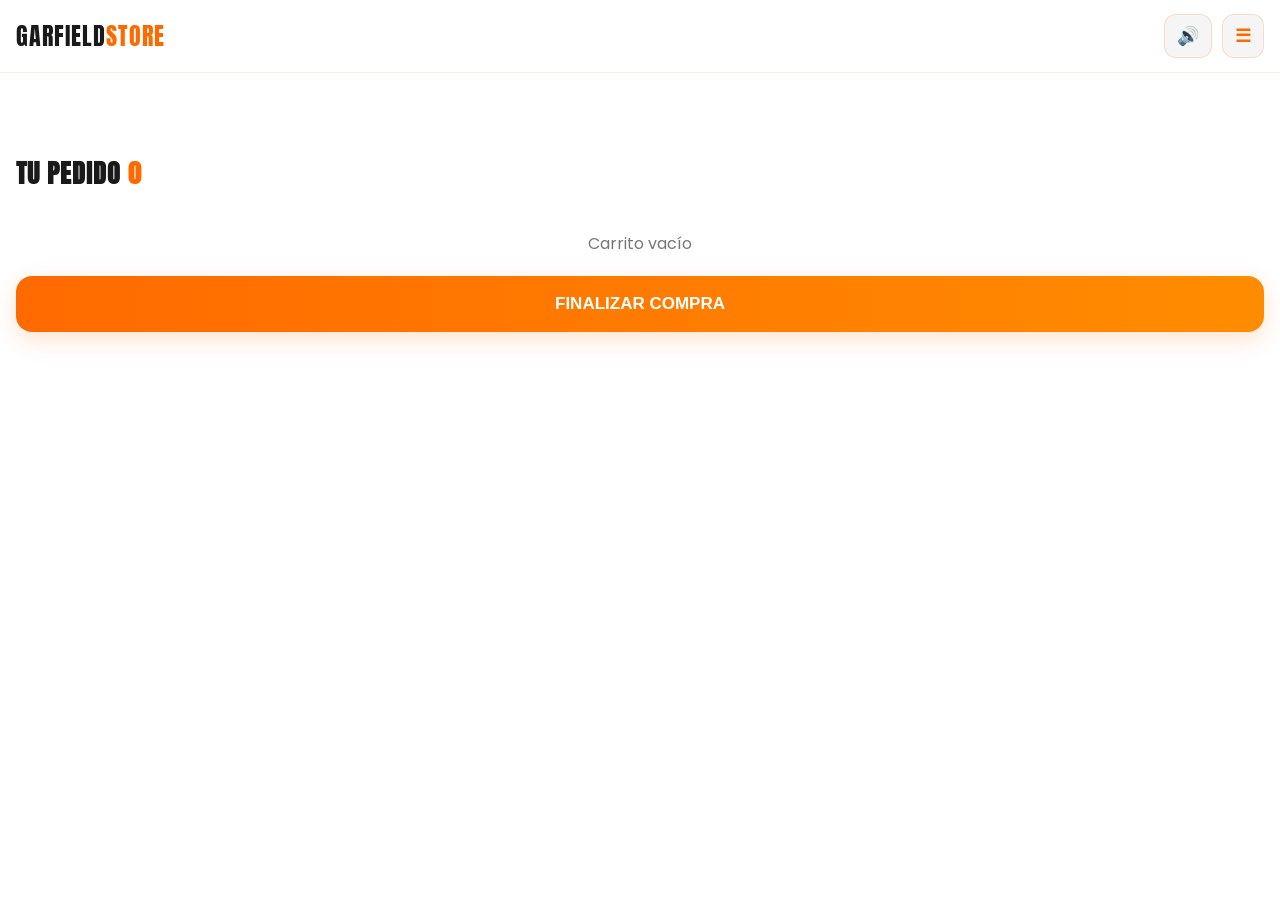
==== carrito.html @ 8efb052c "Actualizar carrito.html" ====
<!DOCTYPE html>
<html lang="es">
<head>
<meta charset="UTF-8">
<meta name="viewport" content="width=device-width, initial-scale=1.0, user-scalable=no">
<title>CARRITO - GARFIELD STORE</title>
<link rel="stylesheet" href="style.css">
</head>
<body>
<header>
  <div class="nav">
    <div class="logo">GARFIELD<span>STORE</span></div>
    <div class="nav-right">
      <button id="btnMusica" onclick="toggleMusica()">🔊</button>
      <button class="btn-menu" onclick="toggleMenu()">☰</button>
    </div>
    <nav class="menu" id="menu">
      <a href="index.html">INICIO</a>
      <a href="productos.html">TIENDA</a>
      <a href="videos.html">MEDIA</a>
      <a href="carrito.html">CARRITO <span id="menuTotal">0</span></a>
    </nav>
  </div>
</header>

<section class="carrito">
  <h2>TU PEDIDO <span id="totalItems">0</span></h2>
  <div id="listaCarrito"></div>
  <button onclick="abrirPopUpID()" class="btn-primario">FINALIZAR COMPRA</button>
</section>

<div id="popupID" class="popup"><div class="popup-content"><h3>TU ID DE FREE FIRE</h3><input type="text" id="idFinal" placeholder="EJ: 123456789"><button onclick="enviarWhatsApp()" class="btn-primario">ENVIAR POR WHATSAPP</button><button onclick="cerrarPopUpID()" class="btn-sec">CANCELAR</button></div></div>
<audio id="musicaFondo" loop><source src="garfield.mp3" type="audio/mpeg"></audio>
<script src="app.js"></script>
</body>
</html>
---- style.css ----
@import url('https://fonts.googleapis.com/css2?family=Poppins:wght@400;600;800&family=Anton&display=swap');
*{margin:0; padding:0; box-sizing:border-box;}
body{background:#FFFFFF; color:#1A1A1A; font-family:'Poppins', sans-serif;}
.nav{position:sticky; top:0; background:#FFFFFFee; backdrop-filter:blur(20px); -webkit-backdrop-filter:blur(20px); padding:14px 16px; display:flex; justify-content:space-between; align-items:center; border-bottom:1px solid #FF6A0020; z-index:999; box-shadow:0 2px 20px #00008;}
.logo{font-family:'Anton', sans-serif; font-size:24px; letter-spacing:1px; color:#1A1A1A;}
.logo span{color:#FF6A00;}
.nav-right{display:flex; gap:10px;}
#btnMusica,.btn-menu{background:#F5F5F5; border:1px solid #FF6A0030; color:#FF6A00; font-size:18px; padding:10px 12px; border-radius:12px; font-weight:600;}
.menu{max-height:0; overflow:hidden; transition:0.4s; position:absolute; top:100%; left:0; width:100%; background:#FFFFFFee; backdrop-filter:blur(20px); box-shadow:0 10px 30px #00010;}
.menu.active{max-height:400px; padding:15px 0;}
.menu a{display:block; color:#333; text-decoration:none; font-size:16px; font-weight:600; padding:16px; border-bottom:1px solid #F0F0F0; text-align:center; transition:0.2s;}
.menu a:hover{background:#FFF5F0; color:#FF6A00;}
.hero{text-align:center; padding:40px 20px; background:linear-gradient(180deg, #FFF5F0 0%, #FFFFFF 100%);}
.hero-img{width:120px; height:120px; border-radius:50%; border:3px solid #FF6A00; margin-bottom:20px; box-shadow:0 8px 30px #FF6A0020; animation:flotar 3s ease-in-out infinite;}
.hero h1{font-family:'Anton', sans-serif; font-size:36px; letter-spacing:2px; color:#1A1A1A;}
.hero h1 span{color:#FF6A00;}
.hero p{color:#666; font-size:15px; margin:12px 0 25px; font-weight:400;}
.btn-primario{background:linear-gradient(90deg, #FF6A00, #FF8C00); color:#FFF; border:none; padding:18px; border-radius:16px; font-size:17px; font-weight:800; width:100%; margin-bottom:12px; box-shadow:0 8px 25px #FF6A0030; transition:0.2s;}
.btn-primario:active{transform:scale(0.97);}
.btn-whats{background:#25D366; color:#FFF; padding:18px; border-radius:16px; font-size:17px; font-weight:800; text-decoration:none; display:block; text-align:center;}
.features{padding:20px 16px;}
.feature-card{background:#FFFFFF; border:1px solid #F0F0F0; padding:20px; margin-bottom:14px; border-radius:20px; box-shadow:0 4px 20px #00000005; animation:aparecer 0.6s ease-out;}
.feature-card h3{color:#FF6A00; font-size:17px; font-weight:800; margin:8px 0;}
.feature-card p{color:#777; font-size:14px;}
.perfil{display:flex; gap:14px; align-items:center; background:#FFFFFF; border:1px solid #FFE8DC; padding:18px; margin:25px 16px; border-radius:20px; box-shadow:0 4px 20px #00000005;}
.perfil img{width:60px; height:60px; border-radius:50%; border:2px solid #FF6A00;}
.perfil h3{font-weight:800; font-size:16px; color:#1A1A1A;}
.perfil p{color:#777; font-size:13px;}
.quien-es{background:#FFFFFF; padding:30px 20px; margin:20px 16px; border-radius:20px; box-shadow:0 4px 20px #00000005; border:1px solid #FFE8DC; text-align:center;}
.quien-es h2{font-family:'Anton', sans-serif; font-size:24px; color:#1A1A1A; margin-bottom:15px; letter-spacing:1px;}
.quien-es h2 span{color:#FF6A00;}
.garfield-foto{width:100px; height:100px; border-radius:50%; border:3px solid #FF6A00; margin:10px 0; animation:flotar 3s ease-in-out infinite;}
.quien-es p{color:#555; font-size:14px; line-height:1.6; margin:10px 0;}
.frase{color:#FF6A00; font-weight:800; font-size:15px; background:#FFF5F0; padding:12px; border-radius:12px; margin:15px 0;}
.oferta{background:linear-gradient(135deg, #FF6A00, #FF8C00); color:#FFF; text-align:center; padding:25px; margin:25px 16px; border-radius:20px; box-shadow:0 8px 30px #FF6A0040;}
.oferta h2{font-family:'Anton', sans-serif; font-size:26px; letter-spacing:1px;}
.oferta b{font-size:22px;}
.oferta s{color:#FFE8DC; opacity:0.8;}
.filtros{padding:80px 16px 20px; display:flex; flex-direction:column; gap:12px;}
#pais, #buscador{width:100%; padding:16px; background:#F8F8F8; border:1px solid #E0E0E0; color:#1A1A1A; border-radius:14px; font-size:15px; font-weight:600;}
#buscador:focus{border-color:#FF6A00; outline:none;}
#productos{padding:0 16px 100px;}
.prod-card{background:#FFFFFF; border:1px solid #F0F0F0; border-radius:18px; padding:18px; margin:14px 0; box-shadow:0 4px 20px #00000005;}
.prod-card h3{font-size:16px; font-weight:800; margin-bottom:6px; color:#1A1A1A;}
.prod-precio{color:#FF6A00; font-size:20px; font-weight:800;}
.btn-add{width:100%; margin-top:12px; padding:16px; background:#FF6A00; border:none; border-radius:14px; color:#FFF; font-size:16px; font-weight:800;}
.carrito,.videos{padding:80px 16px;}
.carrito h2,.videos h2{font-family:'Anton', sans-serif; color:#1A1A1A; font-size:26px; margin-bottom:18px; letter-spacing:1px;}
.carrito h2 span{color:#FF6A00;}
.videos video{width:100%; border-radius:18px; border:1px solid #F0F0F0; margin-bottom:18px; box-shadow:0 4px 20px #00000005;}
.btn-sec{width:100%; margin-top:12px; padding:16px; background:#F5F5F5; border:1px solid #E0E0E0; border-radius:14px; color:#333; font-size:16px; font-weight:600;}
.popup{display:none; position:fixed; bottom:0; left:0; width:100%; height:100%; background:#0006; align-items:flex-end; z-index:9999;}
.popup-content{background:#FFFFFF; padding:25px 20px; width:100%; border-radius:24px 24px 0 0; border-top:3px solid #FF6A00;}
.popup-content h3{font-family:'Anton', sans-serif; color:#1A1A1A; font-size:22px; margin-bottom:12px; letter-spacing:1px;}
.popup-content p{color:#666;}
.popup-content input{width:100%; padding:16px; background:#F8F8F8; border:1px solid #E0E0E0; color:#1A1A1A; border-radius:14px; margin:12px 0; font-size:16px; font-weight:600;}
@keyframes flotar{0%,100%{transform:translateY(0)} 50%{transform:translateY(-10px)}}
@keyframes aparecer{from{opacity:0; transform:translateY(20px)} to{opacity:1; transform:translateY(0)}}
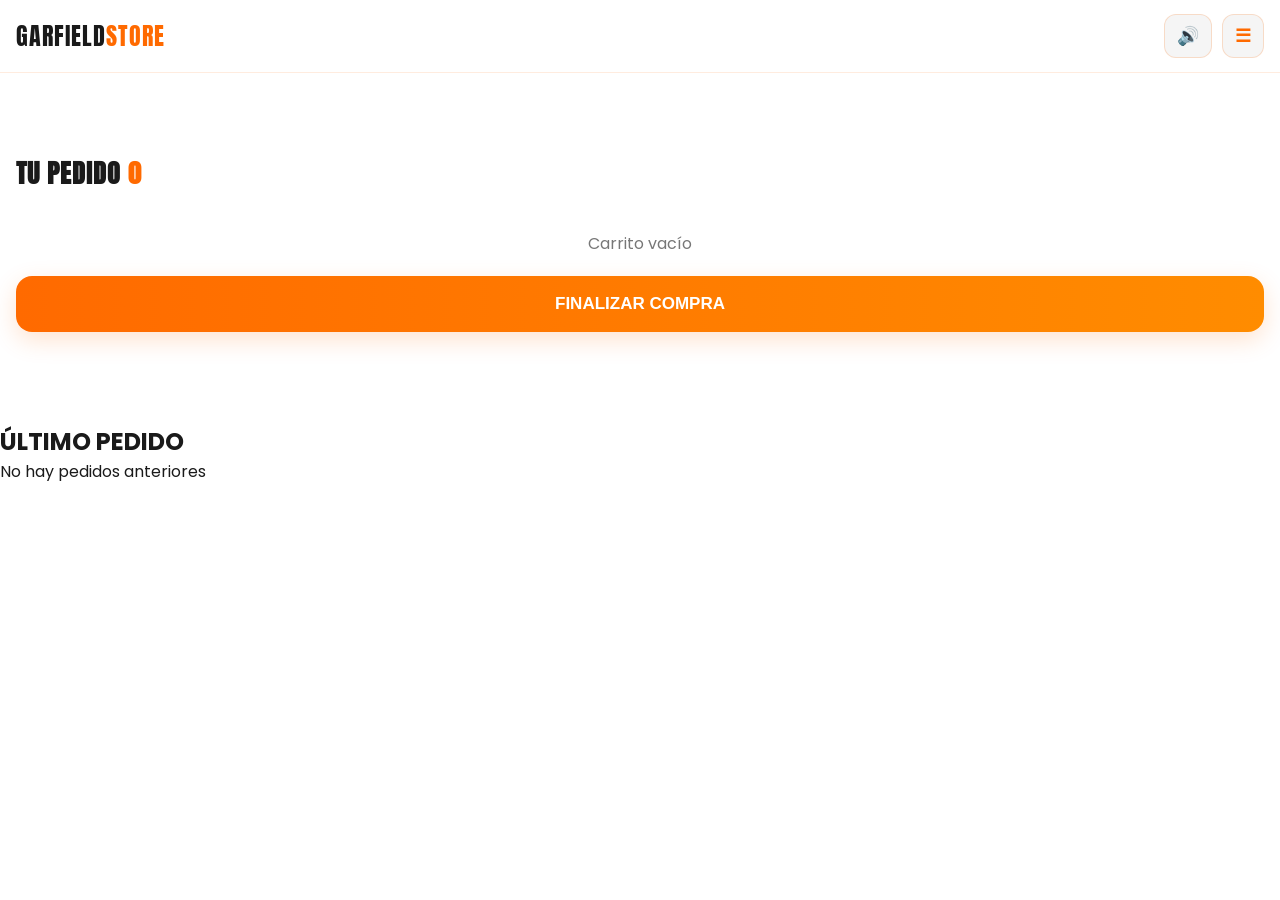
==== commit 5f48148c: "Actualizar carrito.html" ====
--- a/carrito.html
+++ b/carrito.html
@@ -29,6 +29,11 @@
   <button onclick="abrirPopUpID()" class="btn-primario">FINALIZAR COMPRA</button>
 </section>
 
+<section class="historial">
+  <h2>ÚLTIMO PEDIDO</h2>
+  <div id="ultimoPedido">No hay pedidos anteriores</div>
+</section>
+
 <div id="popupID" class="popup"><div class="popup-content"><h3>TU ID DE FREE FIRE</h3><input type="text" id="idFinal" placeholder="EJ: 123456789"><button onclick="enviarWhatsApp()" class="btn-primario">ENVIAR POR WHATSAPP</button><button onclick="cerrarPopUpID()" class="btn-sec">CANCELAR</button></div></div>
 <audio id="musicaFondo" loop><source src="garfield.mp3" type="audio/mpeg"></audio>
 <script src="app.js"></script>
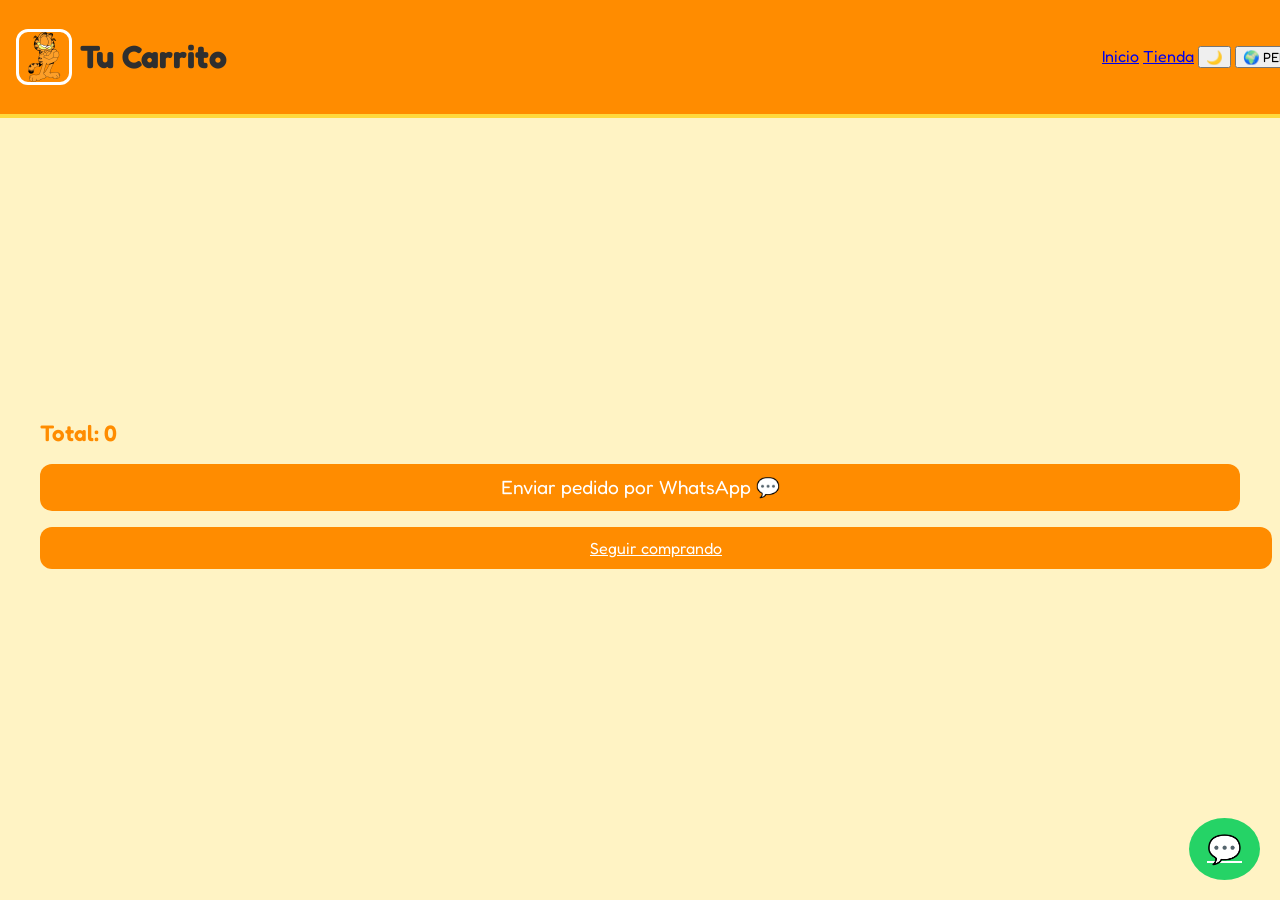
==== commit d7ea73bc: "Actualizar carrito.html" ====
--- a/carrito.html
+++ b/carrito.html
@@ -1,41 +1,27 @@
 <!DOCTYPE html>
 <html lang="es">
-<head>
-<meta charset="UTF-8">
-<meta name="viewport" content="width=device-width, initial-scale=1.0, user-scalable=no">
-<title>CARRITO - GARFIELD STORE</title>
-<link rel="stylesheet" href="style.css">
-</head>
+<head><meta charset="UTF-8"><meta name="viewport" content="width=device-width, initial-scale=1.0">
+<title>Carrito - Luu Store</title><link rel="stylesheet" href="style.css"></head>
 <body>
 <header>
-  <div class="nav">
-    <div class="logo">GARFIELD<span>STORE</span></div>
-    <div class="nav-right">
-      <button id="btnMusica" onclick="toggleMusica()">🔊</button>
-      <button class="btn-menu" onclick="toggleMenu()">☰</button>
-    </div>
-    <nav class="menu" id="menu">
-      <a href="index.html">INICIO</a>
-      <a href="productos.html">TIENDA</a>
-      <a href="videos.html">MEDIA</a>
-      <a href="carrito.html">CARRITO <span id="menuTotal">0</span></a>
-    </nav>
+  <div style="display:flex; align-items:center; gap:.5rem">
+    <img src="logo.png" class="logo"><h1>Tu Carrito</h1>
   </div>
+  <nav>
+    <a href="index.html">Inicio</a>
+    <a href="tienda.html">Tienda</a>
+    <button id="themeBtn">🌙</button>
+    <button id="currencyBtn">🌍 <span id="currencyLabel">PEN</span></button>
+  </nav>
 </header>
 
-<section class="carrito">
-  <h2>TU PEDIDO <span id="totalItems">0</span></h2>
-  <div id="listaCarrito"></div>
-  <button onclick="abrirPopUpID()" class="btn-primario">FINALIZAR COMPRA</button>
+<section class="container">
+  <div id="cartItemsFull" style="min-height:300px"></div>
+  <h2 class="precio">Total: <span id="cartTotalFull">0</span></h2>
+  <button id="whatsappBtnFull" class="btn" style="width:100%; font-size:1.2rem">Enviar pedido por WhatsApp 💬</button>
+  <a href="tienda.html" class="btn ghost" style="width:100%; margin-top:1rem; display:block; text-align:center">Seguir comprando</a>
 </section>
 
-<section class="historial">
-  <h2>ÚLTIMO PEDIDO</h2>
-  <div id="ultimoPedido">No hay pedidos anteriores</div>
-</section>
-
-<div id="popupID" class="popup"><div class="popup-content"><h3>TU ID DE FREE FIRE</h3><input type="text" id="idFinal" placeholder="EJ: 123456789"><button onclick="enviarWhatsApp()" class="btn-primario">ENVIAR POR WHATSAPP</button><button onclick="cerrarPopUpID()" class="btn-sec">CANCELAR</button></div></div>
-<audio id="musicaFondo" loop><source src="garfield.mp3" type="audio/mpeg"></audio>
-<script src="app.js"></script>
-</body>
-</html>+<a href="https://wa.me/51920726588" class="wa-float">💬</a>
+<script src="script.js"></script>
+</body></html>
--- a/style.css
+++ b/style.css
@@ -1,58 +1,42 @@
-@import url('https://fonts.googleapis.com/css2?family=Poppins:wght@400;600;800&family=Anton&display=swap');
-*{margin:0; padding:0; box-sizing:border-box;}
-body{background:#FFFFFF; color:#1A1A1A; font-family:'Poppins', sans-serif;}
-.nav{position:sticky; top:0; background:#FFFFFFee; backdrop-filter:blur(20px); -webkit-backdrop-filter:blur(20px); padding:14px 16px; display:flex; justify-content:space-between; align-items:center; border-bottom:1px solid #FF6A0020; z-index:999; box-shadow:0 2px 20px #00008;}
-.logo{font-family:'Anton', sans-serif; font-size:24px; letter-spacing:1px; color:#1A1A1A;}
-.logo span{color:#FF6A00;}
-.nav-right{display:flex; gap:10px;}
-#btnMusica,.btn-menu{background:#F5F5F5; border:1px solid #FF6A0030; color:#FF6A00; font-size:18px; padding:10px 12px; border-radius:12px; font-weight:600;}
-.menu{max-height:0; overflow:hidden; transition:0.4s; position:absolute; top:100%; left:0; width:100%; background:#FFFFFFee; backdrop-filter:blur(20px); box-shadow:0 10px 30px #00010;}
-.menu.active{max-height:400px; padding:15px 0;}
-.menu a{display:block; color:#333; text-decoration:none; font-size:16px; font-weight:600; padding:16px; border-bottom:1px solid #F0F0F0; text-align:center; transition:0.2s;}
-.menu a:hover{background:#FFF5F0; color:#FF6A00;}
-.hero{text-align:center; padding:40px 20px; background:linear-gradient(180deg, #FFF5F0 0%, #FFFFFF 100%);}
-.hero-img{width:120px; height:120px; border-radius:50%; border:3px solid #FF6A00; margin-bottom:20px; box-shadow:0 8px 30px #FF6A0020; animation:flotar 3s ease-in-out infinite;}
-.hero h1{font-family:'Anton', sans-serif; font-size:36px; letter-spacing:2px; color:#1A1A1A;}
-.hero h1 span{color:#FF6A00;}
-.hero p{color:#666; font-size:15px; margin:12px 0 25px; font-weight:400;}
-.btn-primario{background:linear-gradient(90deg, #FF6A00, #FF8C00); color:#FFF; border:none; padding:18px; border-radius:16px; font-size:17px; font-weight:800; width:100%; margin-bottom:12px; box-shadow:0 8px 25px #FF6A0030; transition:0.2s;}
-.btn-primario:active{transform:scale(0.97);}
-.btn-whats{background:#25D366; color:#FFF; padding:18px; border-radius:16px; font-size:17px; font-weight:800; text-decoration:none; display:block; text-align:center;}
-.features{padding:20px 16px;}
-.feature-card{background:#FFFFFF; border:1px solid #F0F0F0; padding:20px; margin-bottom:14px; border-radius:20px; box-shadow:0 4px 20px #00000005; animation:aparecer 0.6s ease-out;}
-.feature-card h3{color:#FF6A00; font-size:17px; font-weight:800; margin:8px 0;}
-.feature-card p{color:#777; font-size:14px;}
-.perfil{display:flex; gap:14px; align-items:center; background:#FFFFFF; border:1px solid #FFE8DC; padding:18px; margin:25px 16px; border-radius:20px; box-shadow:0 4px 20px #00000005;}
-.perfil img{width:60px; height:60px; border-radius:50%; border:2px solid #FF6A00;}
-.perfil h3{font-weight:800; font-size:16px; color:#1A1A1A;}
-.perfil p{color:#777; font-size:13px;}
-.quien-es{background:#FFFFFF; padding:30px 20px; margin:20px 16px; border-radius:20px; box-shadow:0 4px 20px #00000005; border:1px solid #FFE8DC; text-align:center;}
-.quien-es h2{font-family:'Anton', sans-serif; font-size:24px; color:#1A1A1A; margin-bottom:15px; letter-spacing:1px;}
-.quien-es h2 span{color:#FF6A00;}
-.garfield-foto{width:100px; height:100px; border-radius:50%; border:3px solid #FF6A00; margin:10px 0; animation:flotar 3s ease-in-out infinite;}
-.quien-es p{color:#555; font-size:14px; line-height:1.6; margin:10px 0;}
-.frase{color:#FF6A00; font-weight:800; font-size:15px; background:#FFF5F0; padding:12px; border-radius:12px; margin:15px 0;}
-.oferta{background:linear-gradient(135deg, #FF6A00, #FF8C00); color:#FFF; text-align:center; padding:25px; margin:25px 16px; border-radius:20px; box-shadow:0 8px 30px #FF6A0040;}
-.oferta h2{font-family:'Anton', sans-serif; font-size:26px; letter-spacing:1px;}
-.oferta b{font-size:22px;}
-.oferta s{color:#FFE8DC; opacity:0.8;}
-.filtros{padding:80px 16px 20px; display:flex; flex-direction:column; gap:12px;}
-#pais, #buscador{width:100%; padding:16px; background:#F8F8F8; border:1px solid #E0E0E0; color:#1A1A1A; border-radius:14px; font-size:15px; font-weight:600;}
-#buscador:focus{border-color:#FF6A00; outline:none;}
-#productos{padding:0 16px 100px;}
-.prod-card{background:#FFFFFF; border:1px solid #F0F0F0; border-radius:18px; padding:18px; margin:14px 0; box-shadow:0 4px 20px #00000005;}
-.prod-card h3{font-size:16px; font-weight:800; margin-bottom:6px; color:#1A1A1A;}
-.prod-precio{color:#FF6A00; font-size:20px; font-weight:800;}
-.btn-add{width:100%; margin-top:12px; padding:16px; background:#FF6A00; border:none; border-radius:14px; color:#FFF; font-size:16px; font-weight:800;}
-.carrito,.videos{padding:80px 16px;}
-.carrito h2,.videos h2{font-family:'Anton', sans-serif; color:#1A1A1A; font-size:26px; margin-bottom:18px; letter-spacing:1px;}
-.carrito h2 span{color:#FF6A00;}
-.videos video{width:100%; border-radius:18px; border:1px solid #F0F0F0; margin-bottom:18px; box-shadow:0 4px 20px #00000005;}
-.btn-sec{width:100%; margin-top:12px; padding:16px; background:#F5F5F5; border:1px solid #E0E0E0; border-radius:14px; color:#333; font-size:16px; font-weight:600;}
-.popup{display:none; position:fixed; bottom:0; left:0; width:100%; height:100%; background:#0006; align-items:flex-end; z-index:9999;}
-.popup-content{background:#FFFFFF; padding:25px 20px; width:100%; border-radius:24px 24px 0 0; border-top:3px solid #FF6A00;}
-.popup-content h3{font-family:'Anton', sans-serif; color:#1A1A1A; font-size:22px; margin-bottom:12px; letter-spacing:1px;}
-.popup-content p{color:#666;}
-.popup-content input{width:100%; padding:16px; background:#F8F8F8; border:1px solid #E0E0E0; color:#1A1A1A; border-radius:14px; margin:12px 0; font-size:16px; font-weight:600;}
-@keyframes flotar{0%,100%{transform:translateY(0)} 50%{transform:translateY(-10px)}}
-@keyframes aparecer{from{opacity:0; transform:translateY(20px)} to{opacity:1; transform:translateY(0)}}+@import url('https://fonts.googleapis.com/css2?family=Fredoka:wght@400;600&display=swap');
+
+:root{
+  --naranja: #FF8C00;
+  --amarillo: #FFD93D;
+  --gris: #2F2F2F;
+  --fondo: #FFF3C4;
+  --texto: #2F2F2F;
+}
+body.dark{
+  --fondo: #1E1E1E;
+  --texto: #F5F5F5;
+}
+*{font-family: 'Fredoka', sans-serif; scroll-behavior: smooth;}
+body{margin:0; background:var(--fondo); color:var(--texto); transition: .3s;}
+
+header{position:fixed; top:0; width:100%; background:var(--naranja); padding:1rem; display:flex; justify-content:space-between; align-items:center; z-index:100; box-shadow:0 4px 0 var(--amarillo);}
+.logo{width:50px; height:50px; border-radius:12px; border:3px solid white; animation: bounce 2s infinite;}
+@keyframes bounce{0%,100%{transform:translateY(0)}50%{transform:translateY(-5px)}}
+
+.container{max-width:1200px; margin:auto; padding:1rem; padding-top:100px;}
+.grid{display:grid; grid-template-columns:repeat(auto-fill,minmax(280px,1fr)); gap:1.5rem;}
+
+.card{
+  background:white; border-radius:20px; padding:1rem; 
+  box-shadow: 0 4px 0 var(--naranja);
+  transform: translateY(0);
+  transition: all .3s ease;
+  animation: fadeInUp .5s ease;
+}
+.card:hover{transform: translateY(-8px) scale(1.02); box-shadow: 0 12px 0 var(--amarillo);}
+@keyframes fadeInUp{from{opacity:0; transform:translateY(20px)} to{opacity:1; transform:translateY(0)}}
+
+.card img{width:100%; height:160px; object-fit:cover; border-radius:12px; background:var(--amarillo);}
+.precio{font-size:1.4rem; color:var(--naranja); font-weight:600;}
+.btn{background:var(--naranja); color:white; border:none; padding:.7rem 1rem; border-radius:12px; cursor:pointer; transition:.2s;}
+.btn:hover{background:var(--amarillo); color:var(--gris); transform:scale(1.05);}
+
+.cart{position:fixed; right:-350px; top:0; width:320px; height:100%; background:white; transition:right .4s; padding:1rem; box-shadow:-4px 0 20px rgba(0,0,0,.3);}
+.cart.open{right:0;}
+.wa-float{position:fixed; bottom:20px; right:20px; background:#25D366; color:white; font-size:28px; padding:14px 18px; border-radius:50%; animation: pulse 1.5s infinite;}
+@keyframes pulse{0%{box-shadow:0 0 0 0 rgba(37,211,102,.7)} 100%{box-shadow:0 0 0 20px rgba(37,211,102,0)}}
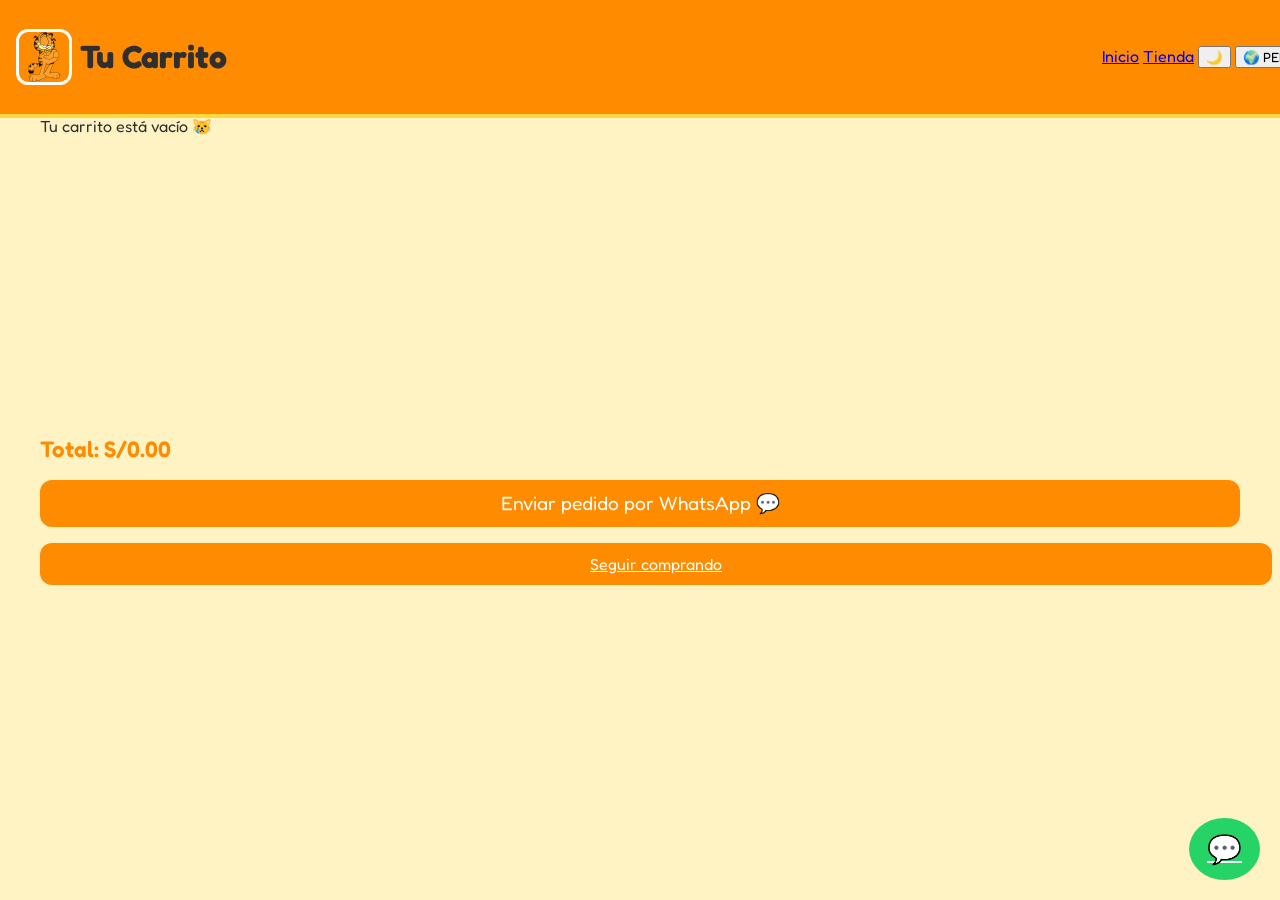
==== commit 4a2940f2: "Actualizar carrito.html" ====
--- a/carrito.html
+++ b/carrito.html
@@ -1,11 +1,16 @@
 <!DOCTYPE html>
 <html lang="es">
-<head><meta charset="UTF-8"><meta name="viewport" content="width=device-width, initial-scale=1.0">
-<title>Carrito - Luu Store</title><link rel="stylesheet" href="style.css"></head>
+<head>
+<meta charset="UTF-8">
+<meta name="viewport" content="width=device-width, initial-scale=1.0">
+<title>Carrito - Luu Store</title>
+<link rel="stylesheet" href="style.css">
+</head>
 <body>
 <header>
   <div style="display:flex; align-items:center; gap:.5rem">
-    <img src="logo.png" class="logo"><h1>Tu Carrito</h1>
+    <img src="logo.png" class="logo" alt="Logo">
+    <h1>Tu Carrito</h1>
   </div>
   <nav>
     <a href="index.html">Inicio</a>
@@ -15,13 +20,17 @@
   </nav>
 </header>
 
-<section class="container">
+<section class="container" style="padding-top:100px">
   <div id="cartItemsFull" style="min-height:300px"></div>
   <h2 class="precio">Total: <span id="cartTotalFull">0</span></h2>
   <button id="whatsappBtnFull" class="btn" style="width:100%; font-size:1.2rem">Enviar pedido por WhatsApp 💬</button>
   <a href="tienda.html" class="btn ghost" style="width:100%; margin-top:1rem; display:block; text-align:center">Seguir comprando</a>
 </section>
 
-<a href="https://wa.me/51920726588" class="wa-float">💬</a>
+<a href="https://wa.me/51920726588" target="_blank" class="wa-float">💬</a>
+
+<script src="monedas.js"></script>
+<script src="productos.js"></script>
 <script src="script.js"></script>
-</body></html>+</body>
+</html>
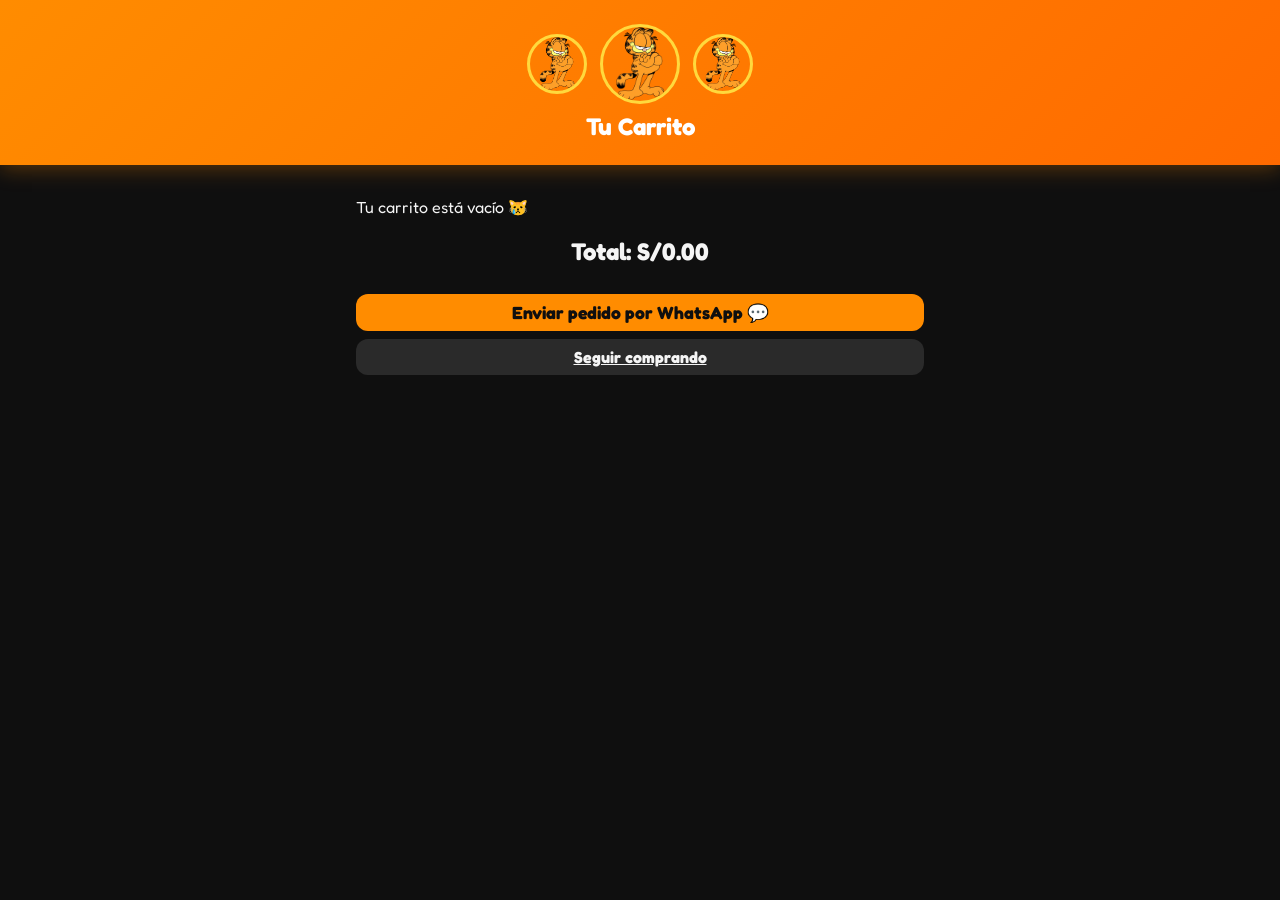
==== commit fbc635c8: "Actualizar carrito.html" ====
--- a/carrito.html
+++ b/carrito.html
@@ -8,26 +8,20 @@
 </head>
 <body>
 <header>
-  <div style="display:flex; align-items:center; gap:.5rem">
-    <img src="logo.png" class="logo" alt="Logo">
-    <h1>Tu Carrito</h1>
+  <div class="header-top">
+    <img src="logo.png" alt="">
+    <img src="logo.png" alt="" style="width:80px; height:80px">
+    <img src="logo.png" alt="">
   </div>
-  <nav>
-    <a href="index.html">Inicio</a>
-    <a href="tienda.html">Tienda</a>
-    <button id="themeBtn">🌙</button>
-    <button id="currencyBtn">🌍 <span id="currencyLabel">PEN</span></button>
-  </nav>
+  <h1>Tu Carrito</h1>
 </header>
 
-<section class="container" style="padding-top:100px">
-  <div id="cartItemsFull" style="min-height:300px"></div>
-  <h2 class="precio">Total: <span id="cartTotalFull">0</span></h2>
-  <button id="whatsappBtnFull" class="btn" style="width:100%; font-size:1.2rem">Enviar pedido por WhatsApp 💬</button>
-  <a href="tienda.html" class="btn ghost" style="width:100%; margin-top:1rem; display:block; text-align:center">Seguir comprando</a>
-</section>
-
-<a href="https://wa.me/51920726588" target="_blank" class="wa-float">💬</a>
+<div class="container">
+  <div id="cartItemsFull"></div>
+  <h2 class="precio" style="text-align:center">Total: <span id="cartTotalFull">0</span></h2>
+  <button id="whatsappBtnFull" class="btn-add" style="width:100%; font-size:1.1rem">Enviar pedido por WhatsApp 💬</button>
+  <a href="tienda.html" class="btn-add" style="width:100%; margin-top:.5rem; display:block; text-align:center; background:var(--gris-card); color:var(--texto)">Seguir comprando</a>
+</div>
 
 <script src="monedas.js"></script>
 <script src="productos.js"></script>
--- a/style.css
+++ b/style.css
@@ -1,42 +1,168 @@
-@import url('https://fonts.googleapis.com/css2?family=Fredoka:wght@400;600&display=swap');
+@import url('https://fonts.googleapis.com/css2?family=Fredoka:wght@400;600;700&display=swap');
 
 :root{
   --naranja: #FF8C00;
   --amarillo: #FFD93D;
-  --gris: #2F2F2F;
-  --fondo: #FFF3C4;
-  --texto: #2F2F2F;
-}
-body.dark{
-  --fondo: #1E1E1E;
+  --negro: #0F0F0F;
+  --gris-oscuro: #1A1A1A;
+  --gris-card: #2A2A2A;
   --texto: #F5F5F5;
 }
-*{font-family: 'Fredoka', sans-serif; scroll-behavior: smooth;}
-body{margin:0; background:var(--fondo); color:var(--texto); transition: .3s;}
+body{
+  --fondo: var(--negro);
+  --card-bg: var(--gris-card);
+}
 
-header{position:fixed; top:0; width:100%; background:var(--naranja); padding:1rem; display:flex; justify-content:space-between; align-items:center; z-index:100; box-shadow:0 4px 0 var(--amarillo);}
-.logo{width:50px; height:50px; border-radius:12px; border:3px solid white; animation: bounce 2s infinite;}
-@keyframes bounce{0%,100%{transform:translateY(0)}50%{transform:translateY(-5px)}}
+*{
+  font-family: 'Fredoka', sans-serif; 
+  scroll-behavior: smooth;
+  box-sizing: border-box;
+}
+body{
+  margin:0; 
+  background:var(--fondo); 
+  color:var(--texto);
+}
 
-.container{max-width:1200px; margin:auto; padding:1rem; padding-top:100px;}
-.grid{display:grid; grid-template-columns:repeat(auto-fill,minmax(280px,1fr)); gap:1.5rem;}
+/* HEADER ROSADO -> NARANJA OSCURO */
+header{
+  background: linear-gradient(135deg, var(--naranja), #FF6A00);
+  padding:1.5rem 1rem; 
+  text-align:center;
+  box-shadow:0 4px 20px rgba(255,140,0,.3);
+}
+.header-top{
+  display:flex; 
+  justify-content:center; 
+  align-items:center; 
+  gap:.8rem;
+  margin-bottom:.5rem;
+}
+.header-top img{
+  width:60px; 
+  height:60px; 
+  border-radius:50%; 
+  border:3px solid var(--amarillo);
+}
+header h1{margin:0; font-size:1.5rem; color:white;}
+header p{margin:.2rem 0 0; font-size:.9rem; color:var(--amarillo);}
 
-.card{
-  background:white; border-radius:20px; padding:1rem; 
-  box-shadow: 0 4px 0 var(--naranja);
-  transform: translateY(0);
+.container{max-width:600px; margin:auto; padding:1rem;}
+
+/* BOTONES DE MONEDA */
+.currency-section{text-align:center; margin:1rem 0;}
+.currency-section p{color:var(--amarillo); font-weight:600; margin-bottom:.5rem;}
+.currency-btns{display:flex; gap:.5rem; justify-content:center; flex-wrap:wrap;}
+.currency-btn{
+  background:var(--gris-card); 
+  border:2px solid var(--naranja); 
+  color:var(--texto);
+  padding:.5rem 1rem; 
+  border-radius:20px; 
+  cursor:pointer; 
+  font-weight:600;
+  transition:.2s;
+}
+.currency-btn.active, .currency-btn:hover{
+  background:var(--naranja); 
+  color:var(--negro);
+}
+
+/* FILTROS/CATEGORIAS */
+.categories{
+  display:flex; 
+  gap:.5rem; 
+  overflow-x:auto; 
+  padding:.5rem 0;
+  margin-bottom:1rem;
+}
+.cat-btn{
+  background:var(--gris-card); 
+  border:none; 
+  color:var(--texto);
+  padding:.6rem 1rem; 
+  border-radius:20px; 
+  cursor:pointer; 
+  white-space:nowrap;
+  font-weight:600;
+  transition:.2s;
+}
+.cat-btn.active{
+  background:var(--naranja); 
+  color:var(--negro);
+}
+
+/* CARDS TIPO LISTA */
+.card-list{
+  background:var(--card-bg); 
+  border:2px solid #333;
+  border-radius:15px; 
+  padding:1rem; 
+  margin-bottom:.8rem;
   transition: all .3s ease;
-  animation: fadeInUp .5s ease;
 }
-.card:hover{transform: translateY(-8px) scale(1.02); box-shadow: 0 12px 0 var(--amarillo);}
-@keyframes fadeInUp{from{opacity:0; transform:translateY(20px)} to{opacity:1; transform:translateY(0)}}
+.card-list:hover{
+  border-color: var(--naranja);
+  transform: translateX(5px);
+}
+.card-list h4{margin:0 0 .3rem; font-size:1.1rem;}
+.card-list .precio{
+  color:var(--amarillo); 
+  font-size:1.2rem; 
+  font-weight:700;
+}
+.btn-add{
+  background:var(--naranja); 
+  color:var(--negro); 
+  border:none; 
+  padding:.5rem 1.2rem; 
+  border-radius:12px; 
+  cursor:pointer; 
+  font-weight:700;
+  margin-top:.5rem;
+  transition:.2s;
+}
+.btn-add:hover{background:var(--amarillo); transform:scale(1.05);}
 
-.card img{width:100%; height:160px; object-fit:cover; border-radius:12px; background:var(--amarillo);}
-.precio{font-size:1.4rem; color:var(--naranja); font-weight:600;}
-.btn{background:var(--naranja); color:white; border:none; padding:.7rem 1rem; border-radius:12px; cursor:pointer; transition:.2s;}
-.btn:hover{background:var(--amarillo); color:var(--gris); transform:scale(1.05);}
+/* BOTON CARRITO FLOTANTE */
+.cart-float{
+  position:fixed; 
+  bottom:20px; 
+  right:20px; 
+  background:var(--naranja); 
+  color:var(--negro); 
+  width:55px; 
+  height:55px; 
+  border-radius:50%; 
+  display:flex;
+  align-items:center;
+  justify-content:center;
+  font-size:24px;
+  box-shadow:0 4px 15px rgba(255,140,0,.4);
+  cursor:pointer;
+  z-index:300;
+}
+.cart-count{
+  position:absolute;
+  top:-5px;
+  right:-5px;
+  background:var(--amarillo);
+  color:var(--negro);
+  width:22px;
+  height:22px;
+  border-radius:50%;
+  font-size:12px;
+  display:flex;
+  align-items:center;
+  justify-content:center;
+  font-weight:700;
+}
 
-.cart{position:fixed; right:-350px; top:0; width:320px; height:100%; background:white; transition:right .4s; padding:1rem; box-shadow:-4px 0 20px rgba(0,0,0,.3);}
-.cart.open{right:0;}
-.wa-float{position:fixed; bottom:20px; right:20px; background:#25D366; color:white; font-size:28px; padding:14px 18px; border-radius:50%; animation: pulse 1.5s infinite;}
-@keyframes pulse{0%{box-shadow:0 0 0 0 rgba(37,211,102,.7)} 100%{box-shadow:0 0 0 20px rgba(37,211,102,0)}}+/* FOOTER */
+footer{
+  text-align:center; 
+  padding:2rem 1rem; 
+  color:#888; 
+  font-size:.9rem;
+}
+footer b{color:var(--naranja);}
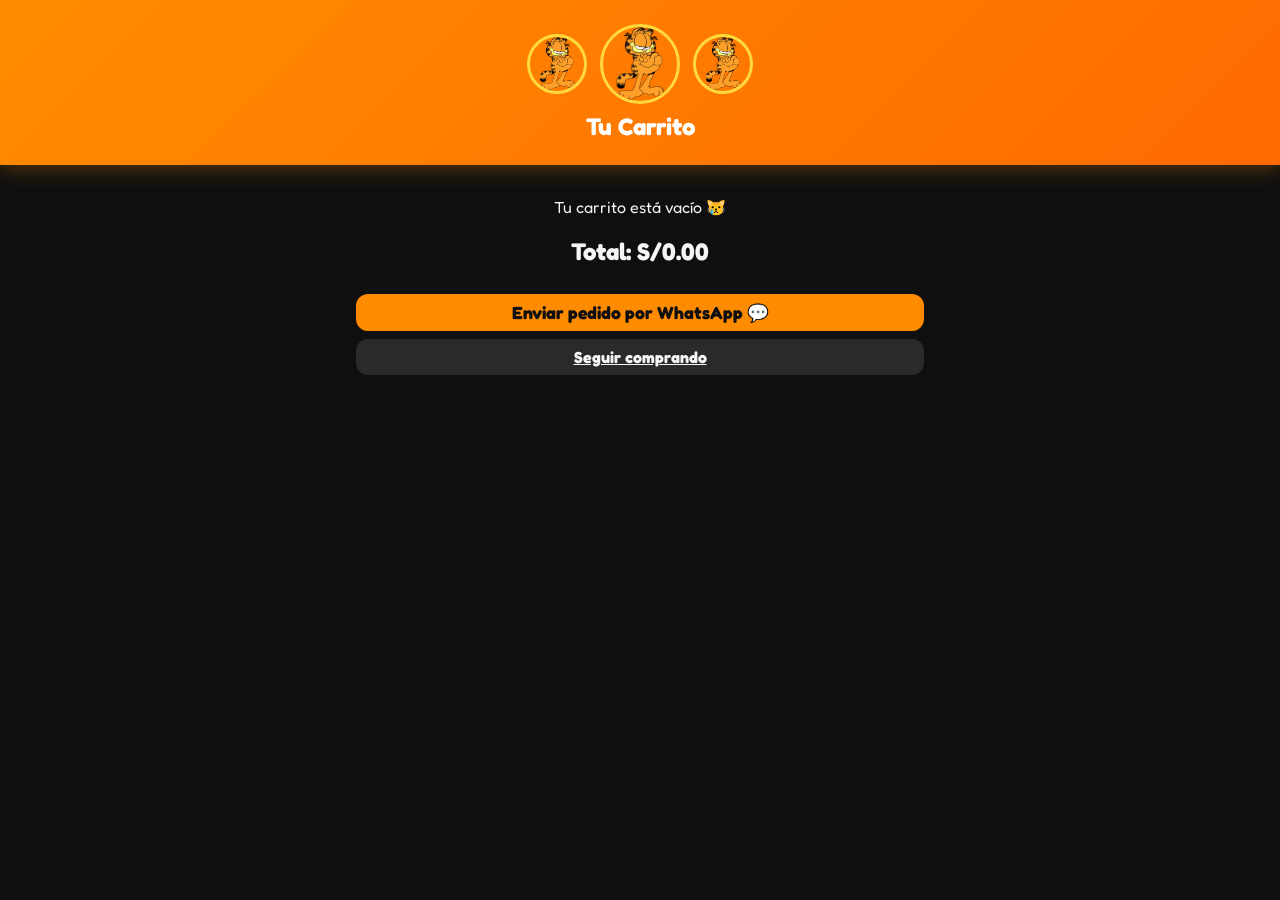
==== commit 23ea4b10: "Actualizar carrito.html" ====
--- a/carrito.html
+++ b/carrito.html
@@ -9,9 +9,7 @@
 <body>
 <header>
   <div class="header-top">
-    <img src="logo.png" alt="">
-    <img src="logo.png" alt="" style="width:80px; height:80px">
-    <img src="logo.png" alt="">
+    <img src="logo.png"><img src="logo.png" style="width:80px; height:80px"><img src="logo.png">
   </div>
   <h1>Tu Carrito</h1>
 </header>
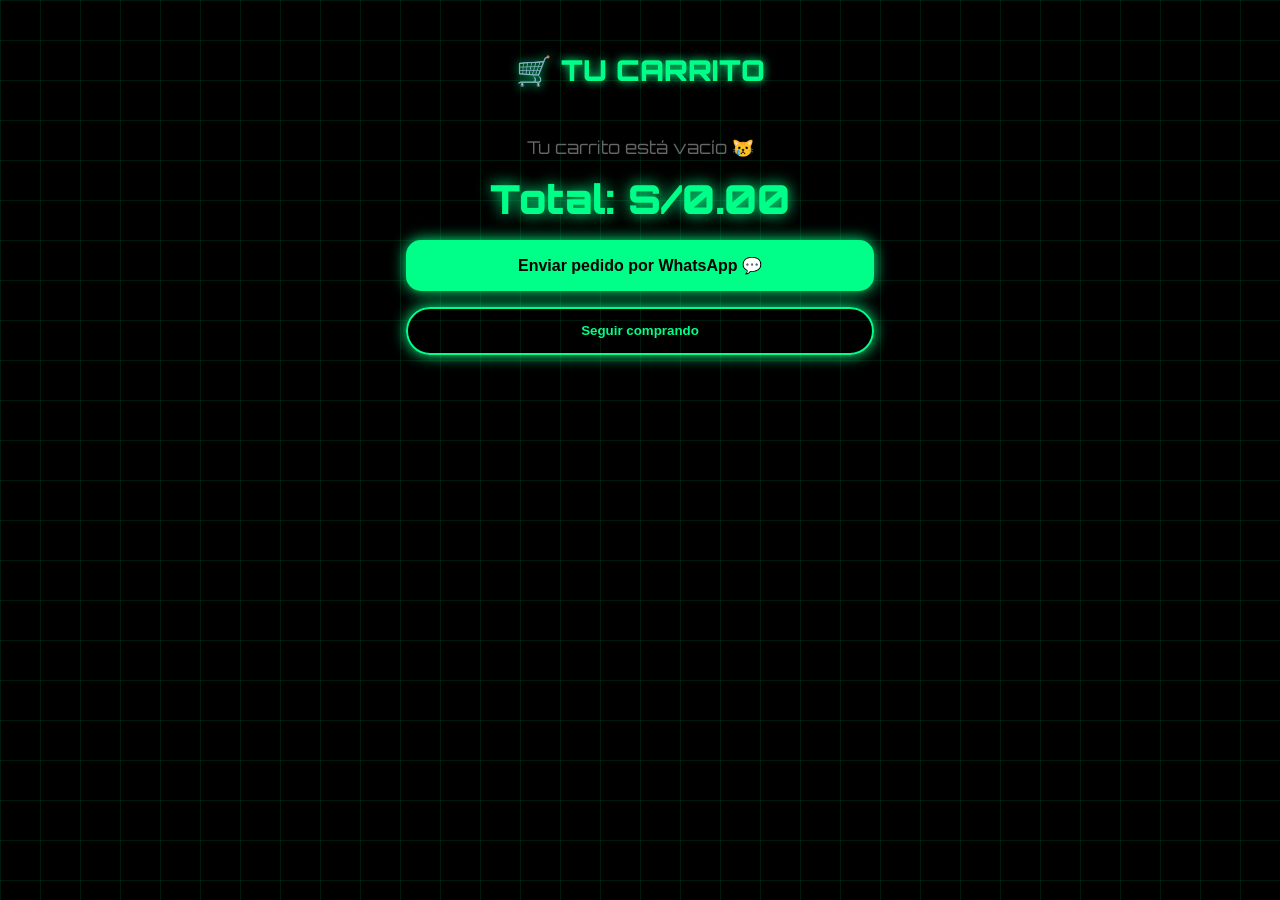
==== commit bd9e923a: "Actualizar carrito.html" ====
--- a/carrito.html
+++ b/carrito.html
@@ -1,24 +1,18 @@
 <!DOCTYPE html>
 <html lang="es">
 <head>
-<meta charset="UTF-8">
-<meta name="viewport" content="width=device-width, initial-scale=1.0">
+<meta charset="UTF-8"><meta name="viewport" content="width=device-width, initial-scale=1.0">
 <title>Carrito - Luu Store</title>
 <link rel="stylesheet" href="style.css">
 </head>
 <body>
-<header>
-  <div class="header-top">
-    <img src="logo.png"><img src="logo.png" style="width:80px; height:80px"><img src="logo.png">
-  </div>
-  <h1>Tu Carrito</h1>
-</header>
 
-<div class="container">
+<div class="container" style="padding-top:20px">
+  <h2 class="section-title">🛒 TU CARRITO</h2>
   <div id="cartItemsFull"></div>
-  <h2 class="precio" style="text-align:center">Total: <span id="cartTotalFull">0</span></h2>
-  <button id="whatsappBtnFull" class="btn-add" style="width:100%; font-size:1.1rem">Enviar pedido por WhatsApp 💬</button>
-  <a href="tienda.html" class="btn-add" style="width:100%; margin-top:.5rem; display:block; text-align:center; background:var(--gris-card); color:var(--texto)">Seguir comprando</a>
+  <h2 class="product-price" style="text-align:center">Total: <span id="cartTotalFull">S/ 0</span></h2>
+  <button id="whatsappBtnFull" class="btn-add-cart">Enviar pedido por WhatsApp 💬</button>
+  <button onclick="window.location='index.html'" class="btn btn-secondary" style="width:100%; margin-top:1rem">Seguir comprando</button>
 </div>
 
 <script src="monedas.js"></script>
--- a/style.css
+++ b/style.css
@@ -1,168 +1,175 @@
-@import url('https://fonts.googleapis.com/css2?family=Fredoka:wght@400;600;700&display=swap');
+@import url('https://fonts.googleapis.com/css2?family=Orbitron:wght@400;700;900&display=swap');
 
 :root{
-  --naranja: #FF8C00;
-  --amarillo: #FFD93D;
-  --negro: #0F0F0F;
-  --gris-oscuro: #1A1A1A;
-  --gris-card: #2A2A2A;
-  --texto: #F5F5F5;
-}
-body{
-  --fondo: var(--negro);
-  --card-bg: var(--gris-card);
+  --neon: #00FF88;
+  --neon-dark: #00CC6A;
+  --bg: #000000;
+  --card: rgba(0,255,136,0.05);
+  --texto: #E0FFE0;
 }
 
-*{
-  font-family: 'Fredoka', sans-serif; 
-  scroll-behavior: smooth;
-  box-sizing: border-box;
-}
+*{margin:0; padding:0; box-sizing:border-box}
 body{
-  margin:0; 
-  background:var(--fondo); 
-  color:var(--texto);
+  background: var(--bg);
+  color: var(--texto);
+  font-family: 'Orbitron', sans-serif;
+  background-image: 
+    linear-gradient(rgba(0,255,136,0.1) 1px, transparent 1px),
+    linear-gradient(90deg, rgba(0,255,136,0.1) 1px, transparent 1px);
+  background-size: 40px 40px;
+  min-height: 100vh;
 }
 
-/* HEADER ROSADO -> NARANJA OSCURO */
-header{
-  background: linear-gradient(135deg, var(--naranja), #FF6A00);
-  padding:1.5rem 1rem; 
-  text-align:center;
-  box-shadow:0 4px 20px rgba(255,140,0,.3);
+.container{max-width: 500px; margin: auto; padding: 1rem; padding-top: 80px;}
+
+/* CARRITO FLOTANTE */
+.cart-float{
+  position: fixed; top: 20px; right: 20px;
+  background: var(--neon);
+  width: 60px; height: 60px;
+  border-radius: 20px;
+  display: flex; align-items: center; justify-content: center;
+  font-size: 28px;
+  box-shadow: 0 0 20px var(--neon);
+  z-index: 300; cursor: pointer;
 }
-.header-top{
-  display:flex; 
-  justify-content:center; 
-  align-items:center; 
-  gap:.8rem;
+.cart-count{
+  position: absolute; top: 5px; right: 5px;
+  background: var(--bg); color: var(--neon);
+  width: 22px; height: 22px; border-radius: 50%;
+  font-size: 12px; font-weight: 900; display: flex; align-items: center; justify-content: center;
+}
+
+/* HEADER */
+.header-center{text-align: center; margin-bottom: 2rem;}
+.header-center img{
+  width: 130px; height: 130px; border-radius: 50%;
+  border: 3px solid var(--neon);
+  box-shadow: 0 0 30px var(--neon);
+  margin-bottom: 1rem;
+}
+.header-center h1{
+  font-size: 2.2rem; font-weight: 900;
+  color: var(--neon);
+  text-shadow: 0 0 10px var(--neon), 0 0 20px var(--neon);
   margin-bottom:.5rem;
 }
-.header-top img{
-  width:60px; 
-  height:60px; 
-  border-radius:50%; 
-  border:3px solid var(--amarillo);
+.header-center p{color: var(--neon); font-size:.9rem; text-shadow: 0 0 5px var(--neon);}
+.header-center.sub{color: #aaa; font-size:.8rem;}
+
+/* BOTONES */
+.btn-group{display: flex; gap:.8rem; margin-bottom: 2rem; flex-wrap: wrap; justify-content: center;}
+.btn{
+  background: var(--neon);
+  color: var(--bg);
+  border: none;
+  padding:.9rem 1.5rem;
+  border-radius: 50px;
+  font-weight: 900;
+  cursor: pointer;
+  box-shadow: 0 0 15px var(--neon);
+  transition:.3s;
 }
-header h1{margin:0; font-size:1.5rem; color:white;}
-header p{margin:.2rem 0 0; font-size:.9rem; color:var(--amarillo);}
+.btn:hover{transform: scale(1.05); box-shadow: 0 0 25px var(--neon);}
+.btn-secondary{background: transparent; border: 2px solid var(--neon); color: var(--neon);}
 
-.container{max-width:600px; margin:auto; padding:1rem;}
+/* STATS */
+.stats{display: grid; grid-template-columns: 1fr 1fr; gap: 1rem; margin-bottom: 2rem;}
+.stat-box{
+  background: var(--card);
+  border: 2px solid var(--neon);
+  border-radius: 15px;
+  padding: 1.2rem;
+  text-align: center;
+  box-shadow: 0 0 15px rgba(0,255,136,0.3);
+}
+.stat-number{
+  font-size: 2.5rem; font-weight: 900;
+  color: var(--neon);
+  text-shadow: 0 0 10px var(--neon);
+}
+.stat-label{color: #aaa; font-size:.8rem;}
+.stat-box.full{grid-column: 1 / 3;}
 
-/* BOTONES DE MONEDA */
-.currency-section{text-align:center; margin:1rem 0;}
-.currency-section p{color:var(--amarillo); font-weight:600; margin-bottom:.5rem;}
-.currency-btns{display:flex; gap:.5rem; justify-content:center; flex-wrap:wrap;}
-.currency-btn{
-  background:var(--gris-card); 
-  border:2px solid var(--naranja); 
-  color:var(--texto);
-  padding:.5rem 1rem; 
-  border-radius:20px; 
-  cursor:pointer; 
-  font-weight:600;
-  transition:.2s;
-}
-.currency-btn.active, .currency-btn:hover{
-  background:var(--naranja); 
-  color:var(--negro);
+/* TITULO SECCION */
+.section-title{
+  text-align: center;
+  font-size: 1.8rem; font-weight: 900;
+  color: var(--neon);
+  text-shadow: 0 0 10px var(--neon);
+  margin: 2rem 0 1rem;
 }
 
-/* FILTROS/CATEGORIAS */
-.categories{
-  display:flex; 
-  gap:.5rem; 
-  overflow-x:auto; 
-  padding:.5rem 0;
-  margin-bottom:1rem;
+/* CATEGORIAS Y MONEDAS */
+.currency-grid,.categories{display: flex; gap:.6rem; flex-wrap: wrap; justify-content: center; margin-bottom: 1.5rem;}
+.categories{overflow-x: auto; flex-wrap: nowrap; padding-bottom:.5rem;}
+.currency-btn,.cat-btn{
+  background: var(--card);
+  border: 2px solid var(--neon);
+  color: var(--neon);
+  padding:.6rem 1rem;
+  border-radius: 15px;
+  font-weight: 900;
+  cursor: pointer;
+  white-space: nowrap;
 }
-.cat-btn{
-  background:var(--gris-card); 
-  border:none; 
-  color:var(--texto);
-  padding:.6rem 1rem; 
-  border-radius:20px; 
-  cursor:pointer; 
-  white-space:nowrap;
-  font-weight:600;
-  transition:.2s;
+.currency-btn.active,.cat-btn.active{background: var(--neon); color: var(--bg); box-shadow: 0 0 15px var(--neon);}
+
+/* CARDS PRODUCTOS */
+.product-card{
+  background: var(--card);
+  border: 2px solid var(--neon);
+  border-radius: 20px;
+  padding: 1.5rem;
+  margin-bottom: 1.2rem;
+  box-shadow: 0 0 20px rgba(0,255,136,0.2);
+  position: relative;
 }
-.cat-btn.active{
-  background:var(--naranja); 
-  color:var(--negro);
+.product-badge{
+  position: absolute; top: -10px; left: 50%; transform: translateX(-50%);
+  background: var(--neon); color: var(--bg);
+  padding:.4rem 1rem; border-radius: 20px;
+  font-size:.7rem; font-weight: 900;
 }
+.product-card h3{
+  text-align: center;
+  color: var(--neon);
+  font-size: 1.2rem;
+  text-shadow: 0 0 8px var(--neon);
+  margin-bottom:.5rem;
+}
+.product-price{
+  text-align: center;
+  font-size: 2.5rem; font-weight: 900;
+  color: var(--neon);
+  text-shadow: 0 0 15px var(--neon);
+  margin: 1rem 0;
+}
+.product-desc{text-align: center; color: #aaa; font-size:.9rem; margin-bottom: 1rem;}
+.btn-add-cart{
+  width: 100%;
+  background: var(--neon);
+  color: var(--bg);
+  border: none;
+  padding: 1rem;
+  border-radius: 15px;
+  font-weight: 900;
+  font-size: 1rem;
+  cursor: pointer;
+  box-shadow: 0 0 15px var(--neon);
+}
+.empty-msg{text-align: center; color: #666; font-size: 1.1rem; margin-top: 3rem;}
 
-/* CARDS TIPO LISTA */
-.card-list{
-  background:var(--card-bg); 
-  border:2px solid #333;
-  border-radius:15px; 
-  padding:1rem; 
-  margin-bottom:.8rem;
-  transition: all .3s ease;
+/* METODOS PAGO */
+.pay-grid{display: grid; grid-template-columns: 1fr 1fr; gap: 1rem;}
+.pay-box{
+  background: var(--card);
+  border: 2px solid var(--neon);
+  border-radius: 15px;
+  padding: 1rem;
+  text-align: center;
 }
-.card-list:hover{
-  border-color: var(--naranja);
-  transform: translateX(5px);
-}
-.card-list h4{margin:0 0 .3rem; font-size:1.1rem;}
-.card-list .precio{
-  color:var(--amarillo); 
-  font-size:1.2rem; 
-  font-weight:700;
-}
-.btn-add{
-  background:var(--naranja); 
-  color:var(--negro); 
-  border:none; 
-  padding:.5rem 1.2rem; 
-  border-radius:12px; 
-  cursor:pointer; 
-  font-weight:700;
-  margin-top:.5rem;
-  transition:.2s;
-}
-.btn-add:hover{background:var(--amarillo); transform:scale(1.05);}
+.pay-box.icon{font-size: 2rem; margin-bottom:.5rem;}
+.pay-box h4{color: var(--neon);}
 
-/* BOTON CARRITO FLOTANTE */
-.cart-float{
-  position:fixed; 
-  bottom:20px; 
-  right:20px; 
-  background:var(--naranja); 
-  color:var(--negro); 
-  width:55px; 
-  height:55px; 
-  border-radius:50%; 
-  display:flex;
-  align-items:center;
-  justify-content:center;
-  font-size:24px;
-  box-shadow:0 4px 15px rgba(255,140,0,.4);
-  cursor:pointer;
-  z-index:300;
-}
-.cart-count{
-  position:absolute;
-  top:-5px;
-  right:-5px;
-  background:var(--amarillo);
-  color:var(--negro);
-  width:22px;
-  height:22px;
-  border-radius:50%;
-  font-size:12px;
-  display:flex;
-  align-items:center;
-  justify-content:center;
-  font-weight:700;
-}
-
-/* FOOTER */
-footer{
-  text-align:center; 
-  padding:2rem 1rem; 
-  color:#888; 
-  font-size:.9rem;
-}
-footer b{color:var(--naranja);}+footer{text-align: center; padding: 2rem 1rem; color: var(--neon); text-shadow: 0 0 5px var(--neon);}
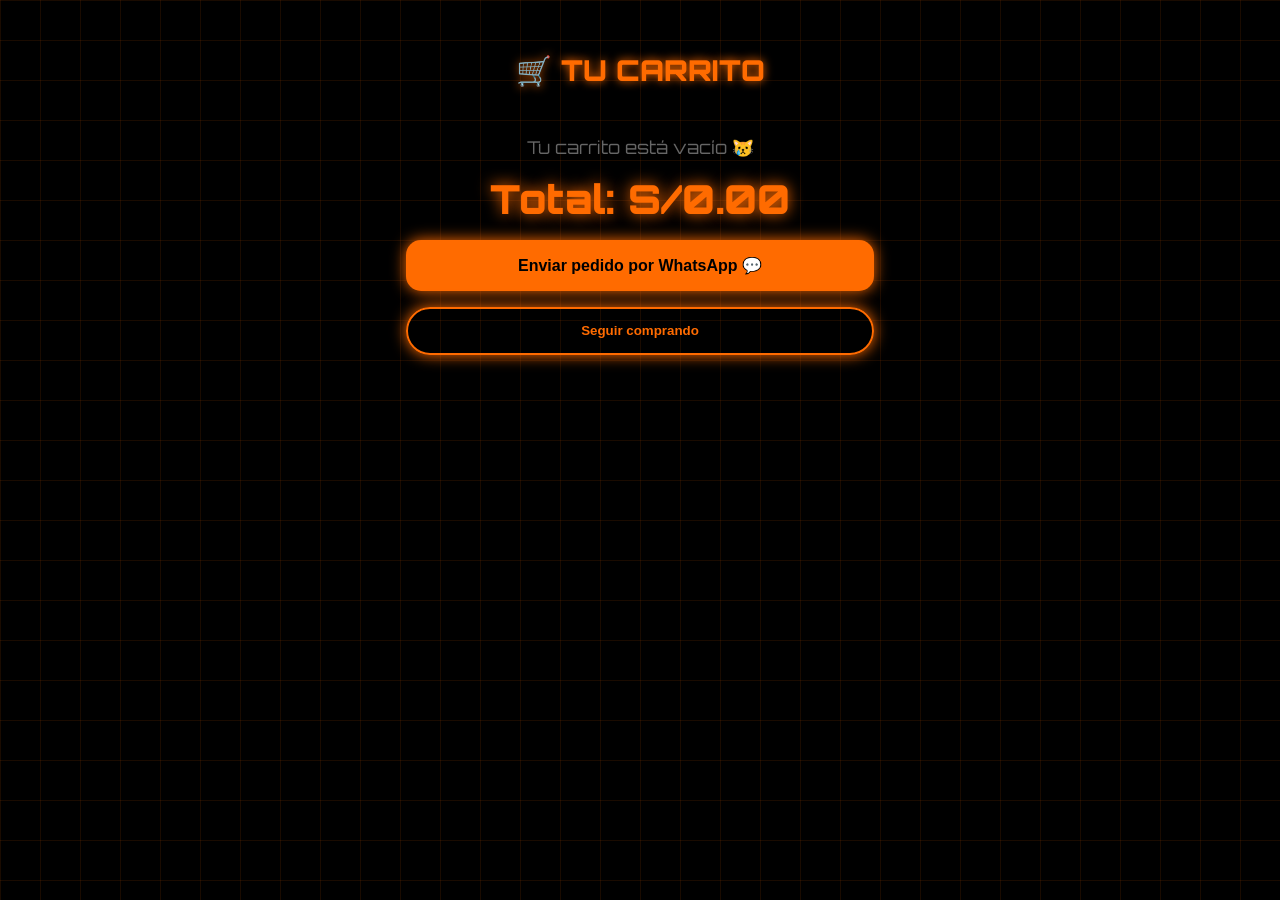
==== commit 4fb872ac: "Actualizar carrito.html" ====
--- a/carrito.html
+++ b/carrito.html
@@ -6,7 +6,6 @@
 <link rel="stylesheet" href="style.css">
 </head>
 <body>
-
 <div class="container" style="padding-top:20px">
   <h2 class="section-title">🛒 TU CARRITO</h2>
   <div id="cartItemsFull"></div>
@@ -14,7 +13,6 @@
   <button id="whatsappBtnFull" class="btn-add-cart">Enviar pedido por WhatsApp 💬</button>
   <button onclick="window.location='index.html'" class="btn btn-secondary" style="width:100%; margin-top:1rem">Seguir comprando</button>
 </div>
-
 <script src="monedas.js"></script>
 <script src="productos.js"></script>
 <script src="script.js"></script>
--- a/style.css
+++ b/style.css
@@ -1,11 +1,11 @@
 @import url('https://fonts.googleapis.com/css2?family=Orbitron:wght@400;700;900&display=swap');
 
 :root{
-  --neon: #00FF88;
-  --neon-dark: #00CC6A;
+  --neon: #FF6B00; /* NARANJA */
+  --neon-dark: #E55F00;
   --bg: #000000;
-  --card: rgba(0,255,136,0.05);
-  --texto: #E0FFE0;
+  --card: rgba(255,107,0,0.05); /* NARANJA TRANSPARENTE */
+  --texto: #FFEAD0;
 }
 
 *{margin:0; padding:0; box-sizing:border-box}
@@ -14,8 +14,8 @@
   color: var(--texto);
   font-family: 'Orbitron', sans-serif;
   background-image: 
-    linear-gradient(rgba(0,255,136,0.1) 1px, transparent 1px),
-    linear-gradient(90deg, rgba(0,255,136,0.1) 1px, transparent 1px);
+    linear-gradient(rgba(255,107,0,0.1) 1px, transparent 1px), /* REJILLA NARANJA */
+    linear-gradient(90deg, rgba(255,107,0,0.1) 1px, transparent 1px);
   background-size: 40px 40px;
   min-height: 100vh;
 }
@@ -55,7 +55,6 @@
   margin-bottom:.5rem;
 }
 .header-center p{color: var(--neon); font-size:.9rem; text-shadow: 0 0 5px var(--neon);}
-.header-center.sub{color: #aaa; font-size:.8rem;}
 
 /* BOTONES */
 .btn-group{display: flex; gap:.8rem; margin-bottom: 2rem; flex-wrap: wrap; justify-content: center;}
@@ -81,7 +80,7 @@
   border-radius: 15px;
   padding: 1.2rem;
   text-align: center;
-  box-shadow: 0 0 15px rgba(0,255,136,0.3);
+  box-shadow: 0 0 15px rgba(255,107,0,0.3);
 }
 .stat-number{
   font-size: 2.5rem; font-weight: 900;
@@ -100,18 +99,19 @@
   margin: 2rem 0 1rem;
 }
 
-/* CATEGORIAS Y MONEDAS */
+/* CATEGORIAS Y MONEDAS - AHORA MÁS GRANDES */
 .currency-grid,.categories{display: flex; gap:.6rem; flex-wrap: wrap; justify-content: center; margin-bottom: 1.5rem;}
-.categories{overflow-x: auto; flex-wrap: nowrap; padding-bottom:.5rem;}
+.categories{overflow-x: auto; flex-wrap: nowrap; padding: .5rem; border-bottom: 1px solid var(--neon);}
 .currency-btn,.cat-btn{
   background: var(--card);
   border: 2px solid var(--neon);
   color: var(--neon);
-  padding:.6rem 1rem;
+  padding:.7rem 1.1rem;
   border-radius: 15px;
   font-weight: 900;
   cursor: pointer;
   white-space: nowrap;
+  transition:.3s;
 }
 .currency-btn.active,.cat-btn.active{background: var(--neon); color: var(--bg); box-shadow: 0 0 15px var(--neon);}
 
@@ -122,7 +122,7 @@
   border-radius: 20px;
   padding: 1.5rem;
   margin-bottom: 1.2rem;
-  box-shadow: 0 0 20px rgba(0,255,136,0.2);
+  box-shadow: 0 0 20px rgba(255,107,0,0.2);
   position: relative;
 }
 .product-badge{
